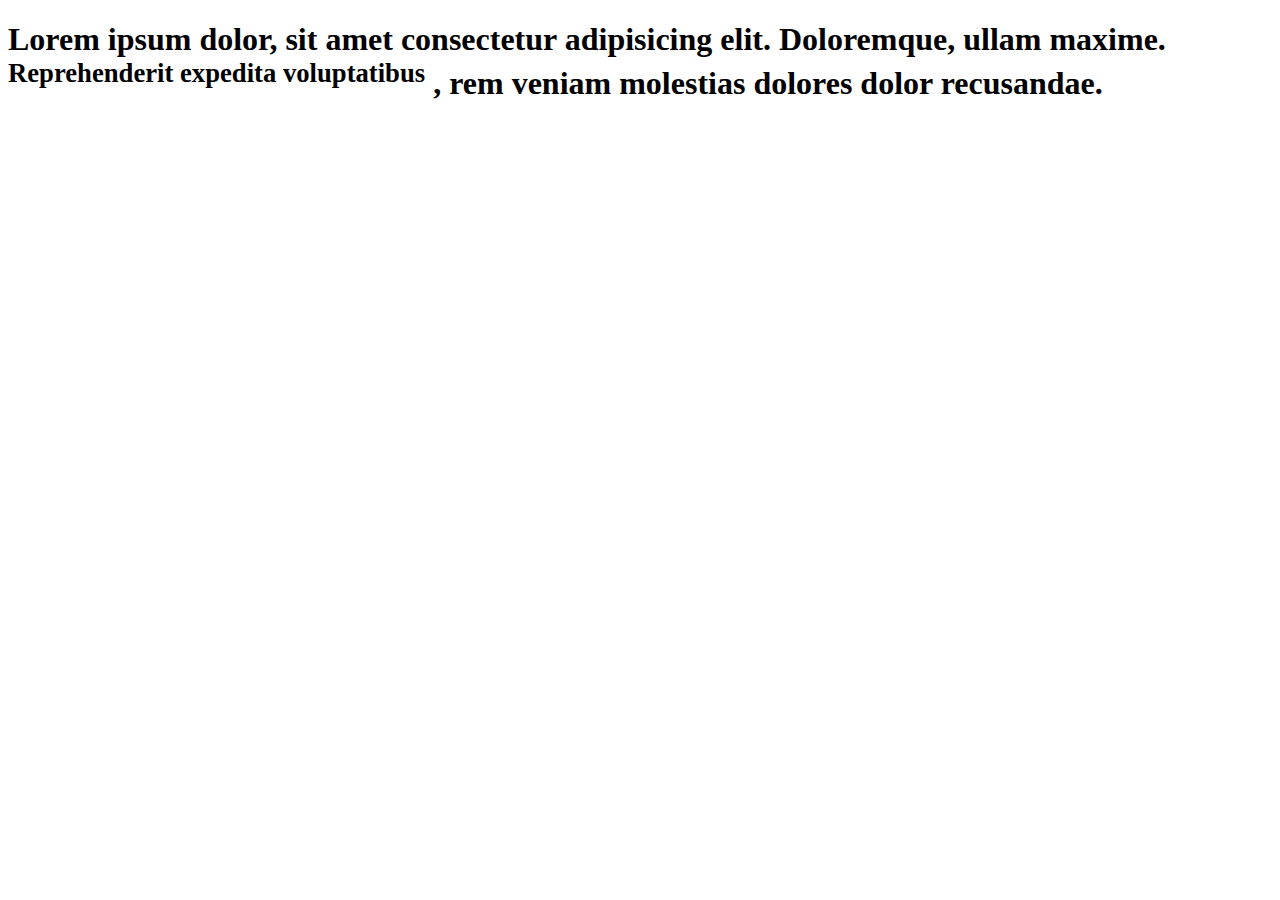
==== index.html @ c9a24b15 "first commit" ====
<!DOCTYPE html>
<html lang="en">
<head>
    <meta charset="UTF-8">
    <meta name="viewport" content="width=device-width, initial-scale=1.0">
    <meta http-equiv="X-UA-Compatible" content="ie=edge">
    <title>Document</title>
</head>
<body>
    <h1>Lorem ipsum dolor, sit amet consectetur adipisicing elit. Doloremque, ullam maxime. <br>
        <sup>Reprehenderit expedita voluptatibus</sup> , rem veniam molestias dolores dolor recusandae.</h1> <br>
</body>
</html>
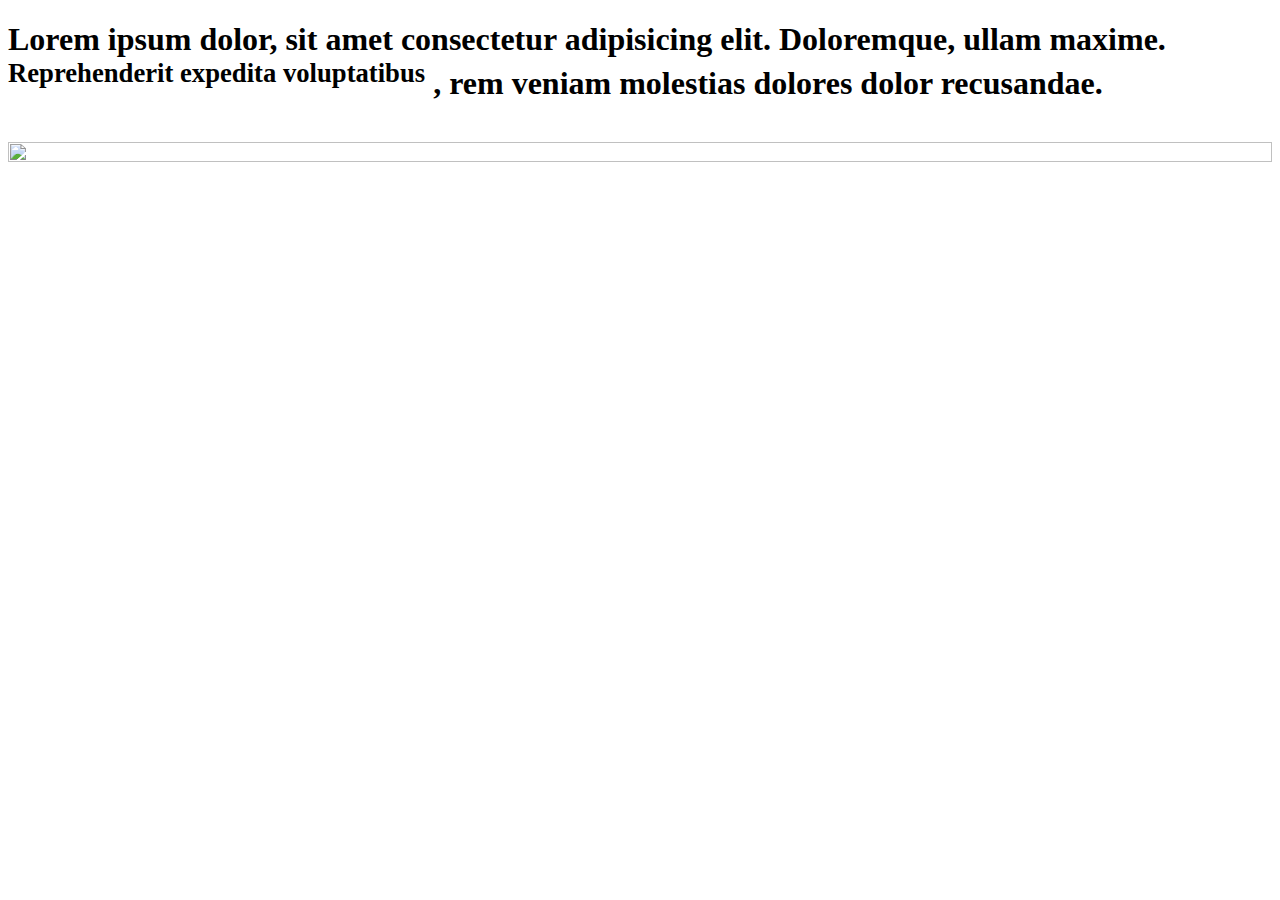
==== commit 99355503: "second commit" ====
--- a/index.html
+++ b/index.html
@@ -9,5 +9,6 @@
 <body>
     <h1>Lorem ipsum dolor, sit amet consectetur adipisicing elit. Doloremque, ullam maxime. <br>
         <sup>Reprehenderit expedita voluptatibus</sup> , rem veniam molestias dolores dolor recusandae.</h1> <br>
+        <img src="https://thumbor.forbes.com/thumbor/fit-in/416x416/filters%3Aformat%28jpg%29/https%3A%2F%2Fspecials-images.forbesimg.com%2Fimageserve%2F593618de31358e03e559df49%2F0x0.jpg%3Fbackground%3D000000%26cropX1%3D412%26cropX2%3D1823%26cropY1%3D81%26cropY2%3D1491" style="width: 100%; height: 100%;"> 
 </body>
 </html>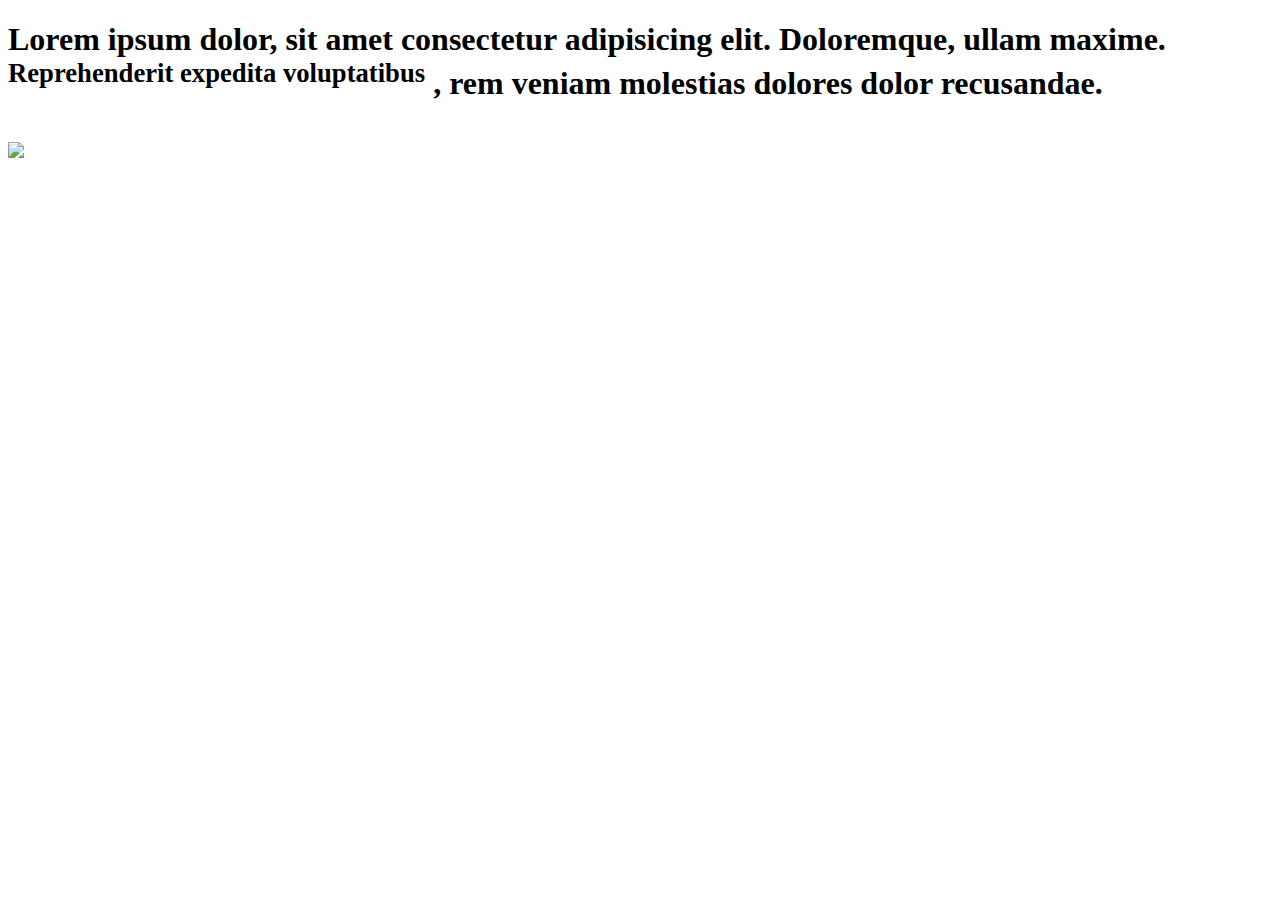
==== commit 413cdd65: "maih" ====
--- a/index.html
+++ b/index.html
@@ -9,6 +9,5 @@
 <body>
     <h1>Lorem ipsum dolor, sit amet consectetur adipisicing elit. Doloremque, ullam maxime. <br>
         <sup>Reprehenderit expedita voluptatibus</sup> , rem veniam molestias dolores dolor recusandae.</h1> <br>
-        <img src="https://thumbor.forbes.com/thumbor/fit-in/416x416/filters%3Aformat%28jpg%29/https%3A%2F%2Fspecials-images.forbesimg.com%2Fimageserve%2F593618de31358e03e559df49%2F0x0.jpg%3Fbackground%3D000000%26cropX1%3D412%26cropX2%3D1823%26cropY1%3D81%26cropY2%3D1491" style="width: 100%; height: 100%;"> 
-</body>
+        <img src= "https://img.championat.com/news/big/t/w/luka-donchich-mozhet-stat-mvp-nba_15744213091104520744.jpg">
 </html>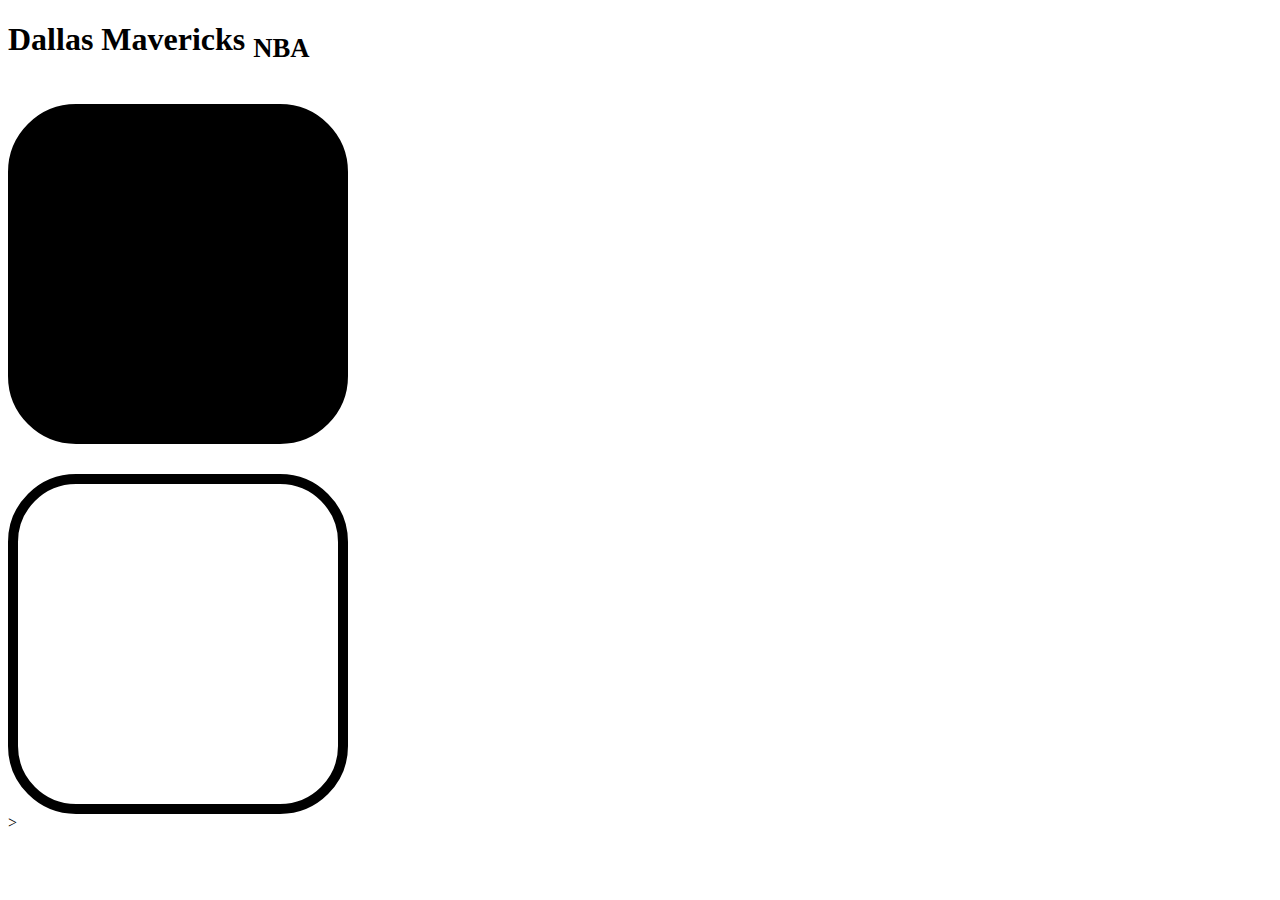
==== commit ba1c12ec: "2 lesson // class work" ====
--- a/index.html
+++ b/index.html
@@ -1,13 +1,21 @@
 <!DOCTYPE html>
 <html lang="en">
+
 <head>
+    <link rel="stylesheet" href="qw.css">
     <meta charset="UTF-8">
     <meta name="viewport" content="width=device-width, initial-scale=1.0">
     <meta http-equiv="X-UA-Compatible" content="ie=edge">
     <title>Document</title>
 </head>
+
 <body>
-    <h1>Lorem ipsum dolor, sit amet consectetur adipisicing elit. Doloremque, ullam maxime. <br>
-        <sup>Reprehenderit expedita voluptatibus</sup> , rem veniam molestias dolores dolor recusandae.</h1> <br>
-        <img src= "https://img.championat.com/news/big/t/w/luka-donchich-mozhet-stat-mvp-nba_15744213091104520744.jpg">
+    <h1>Dallas Mavericks <sub> NBA </sub></h1> <br>
+    <div class="Dirk"> 
+        <a href="index3.html"><div class="card1"> </div></a>
+        <a href="index2.html"><div class="card2"> </div></a >
+    </div>>
+
+</body>
+
 </html>--- a/qw.css
+++ b/qw.css
@@ -0,0 +1,16 @@
+.card1{
+    margin-bottom: 30px;
+    width: 20rem;
+    height: 20rem;
+    border: 10px solid black;
+    background-color: black;
+    background-image: url("https://thumbor.forbes.com/thumbor/fit-in/416x416/filters%3Aformat%28jpg%29/https%3A%2F%2Fspecials-images.forbesimg.com%2Fimageserve%2F593618de31358e03e559df49%2F0x0.jpg%3Fbackground%3D000000%26cropX1%3D412%26cropX2%3D1823%26cropY1%3D81%26cropY2%3D1491");
+    border-radius: 20%;
+}
+.card2{
+    width: 20rem;
+    height: 20rem;
+    border: 10px solid black; 
+    background: url("https://images2.minutemediacdn.com/image/fetch/w_736,h_485,c_fill,g_auto,f_auto/https%3A%2F%2Fthesmokingcuban.com%2Fwp-content%2Fuploads%2Fimagn-images%2F2017%2F07%2F11563278-850x560.jpeg") center;
+    border-radius: 20%;
+}
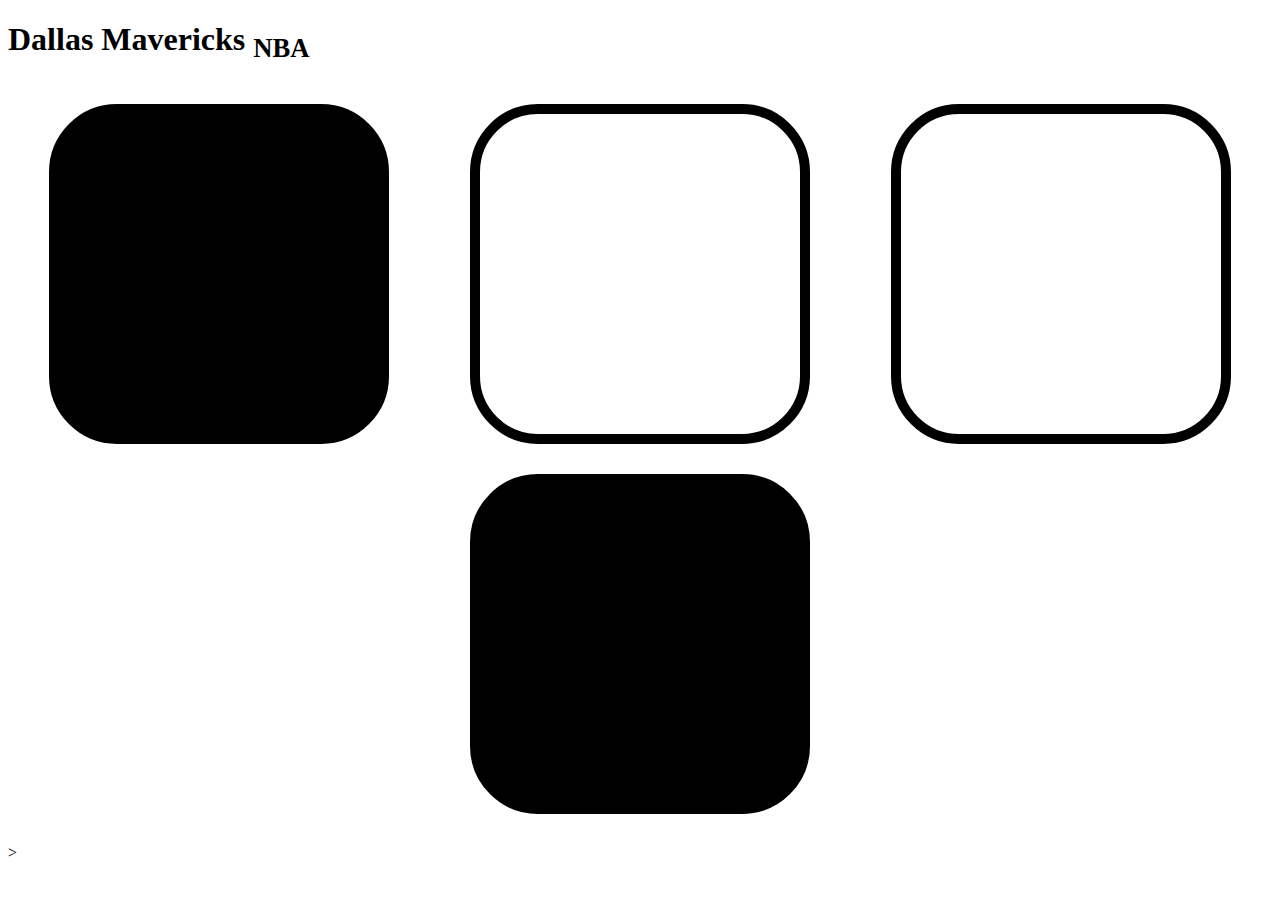
==== commit 4902971c: "homework №2" ====
--- a/index.html
+++ b/index.html
@@ -11,9 +11,11 @@
 
 <body>
     <h1>Dallas Mavericks <sub> NBA </sub></h1> <br>
-    <div class="Dirk"> 
-        <a href="index3.html"><div class="card1"> </div></a>
-        <a href="index2.html"><div class="card2"> </div></a >
+    <div class="Dallas"> 
+        <div class="player"><a href="index3.html"><div class="card1"> </div></a></div>
+        <div class="player"><a href="index2.html"><div class="card2"> </div></a ></div>
+        <div class="player"><a href="index4.html"><div class="card3"> </div></a></div>
+        <div class="player"><a href="index5.html"><div class="card4"> </div></a></div>
     </div>>
 
 </body>
--- a/qw.css
+++ b/qw.css
@@ -1,5 +1,10 @@
+.Dallas{
+    width: 100%;
+    display: flex;
+    justify-content: space-around;
+    flex-wrap: wrap;
+}
 .card1{
-    margin-bottom: 30px;
     width: 20rem;
     height: 20rem;
     border: 10px solid black;
@@ -14,3 +19,26 @@
     background: url("https://images2.minutemediacdn.com/image/fetch/w_736,h_485,c_fill,g_auto,f_auto/https%3A%2F%2Fthesmokingcuban.com%2Fwp-content%2Fuploads%2Fimagn-images%2F2017%2F07%2F11563278-850x560.jpeg") center;
     border-radius: 20%;
 }
+.card3{
+    width: 20rem;
+    height: 20rem;
+    border: 10px solid black;
+    background-color: black;
+    background: url("https://allbasketball.org/templates/AB2014/images/players/260x190/kristaps-porzingis.png") center no-repeat;
+    border-radius: 20%;
+}
+.card4{
+    width: 20rem;
+    height: 20rem;
+    border: 10px solid black;
+    background-color: black;
+    background-image: url("https://s017.radikal.ru/i419/1305/05/5b72396e4ab0.jpg");
+    border-radius: 20%;
+}
+.player{
+    margin-bottom: 30px;
+
+}
+.player:hover{
+    transform: scale(1.1);
+}
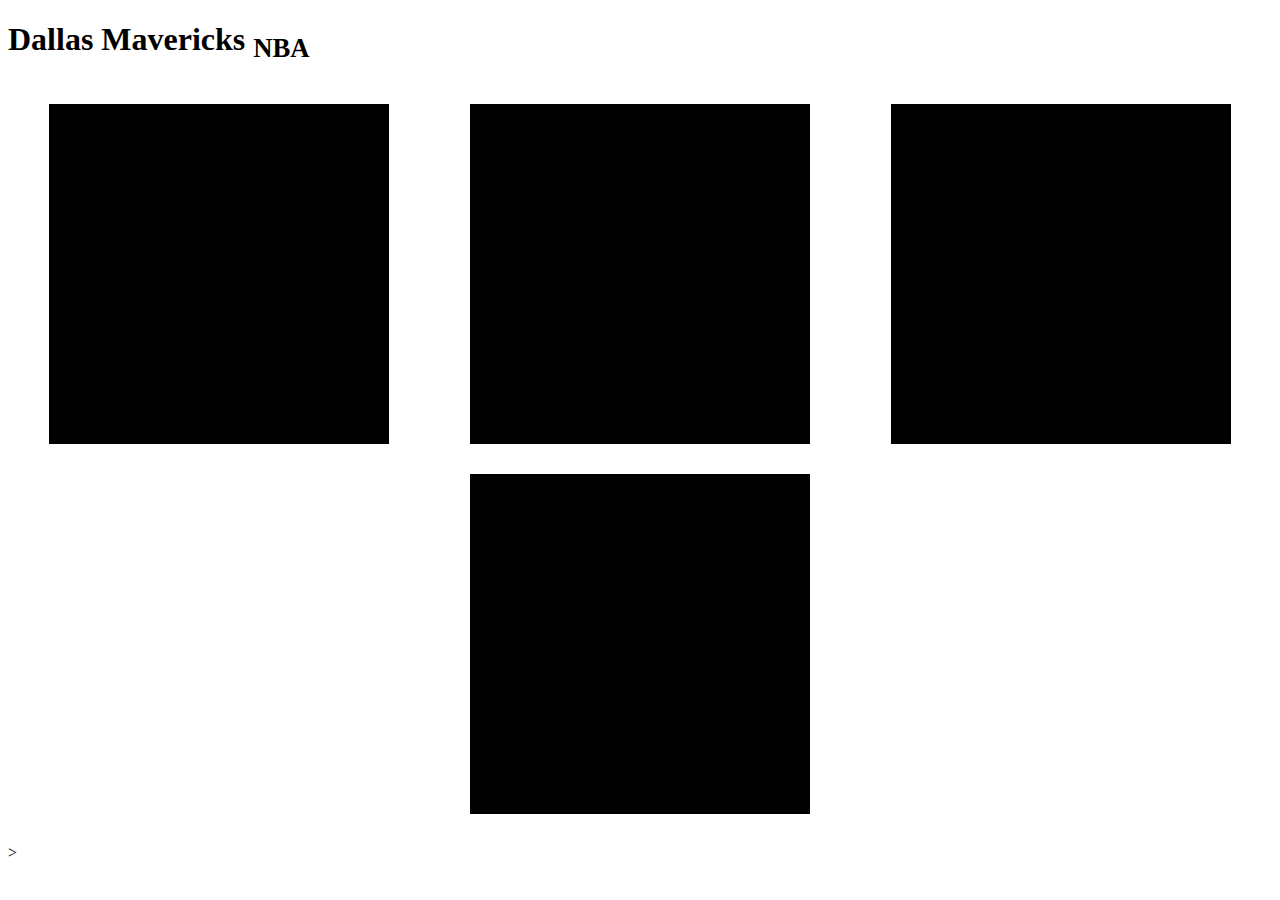
==== commit 8ef262ce: "homework №2" ====
--- a/index.html
+++ b/index.html
@@ -12,10 +12,10 @@
 <body>
     <h1>Dallas Mavericks <sub> NBA </sub></h1> <br>
     <div class="Dallas"> 
-        <div class="player"><a href="index3.html"><div class="card1"> </div></a></div>
-        <div class="player"><a href="index2.html"><div class="card2"> </div></a ></div>
-        <div class="player"><a href="index4.html"><div class="card3"> </div></a></div>
-        <div class="player"><a href="index5.html"><div class="card4"> </div></a></div>
+        <div class="player"><a href="index3.html"><div class="card"><img src="https://thumbor.forbes.com/thumbor/fit-in/416x416/filters%3Aformat%28jpg%29/https%3A%2F%2Fspecials-images.forbesimg.com%2Fimageserve%2F593618de31358e03e559df49%2F0x0.jpg%3Fbackground%3D000000%26cropX1%3D412%26cropX2%3D1823%26cropY1%3D81%26cropY2%3D1491" alt=""></div></a></div>
+        <div class="player"><a href="index2.html"><div class="card"><img src="https://www.mavs.com/wp-content/uploads/2019/07/Luka-Cutout.png" alt=""></div></a ></div>
+        <div class="player"><a href="index4.html"><div class="card"><img src="https://allbasketball.org/templates/AB2014/images/players/260x190/kristaps-porzingis.png" alt=""></div></a></div>
+        <div class="player"><a href="index5.html"><div class="card"><img src="https://s017.radikal.ru/i419/1305/05/5b72396e4ab0.jpg" alt=""></div></a></div>
     </div>>
 
 </body>
--- a/qw.css
+++ b/qw.css
@@ -4,36 +4,17 @@
     justify-content: space-around;
     flex-wrap: wrap;
 }
-.card1{
+img{
+    max-width: 100%;
+    max-height: 100%;
+    display: block; 
+}
+.card{
     width: 20rem;
     height: 20rem;
     border: 10px solid black;
     background-color: black;
-    background-image: url("https://thumbor.forbes.com/thumbor/fit-in/416x416/filters%3Aformat%28jpg%29/https%3A%2F%2Fspecials-images.forbesimg.com%2Fimageserve%2F593618de31358e03e559df49%2F0x0.jpg%3Fbackground%3D000000%26cropX1%3D412%26cropX2%3D1823%26cropY1%3D81%26cropY2%3D1491");
-    border-radius: 20%;
-}
-.card2{
-    width: 20rem;
-    height: 20rem;
-    border: 10px solid black; 
-    background: url("https://images2.minutemediacdn.com/image/fetch/w_736,h_485,c_fill,g_auto,f_auto/https%3A%2F%2Fthesmokingcuban.com%2Fwp-content%2Fuploads%2Fimagn-images%2F2017%2F07%2F11563278-850x560.jpeg") center;
-    border-radius: 20%;
-}
-.card3{
-    width: 20rem;
-    height: 20rem;
-    border: 10px solid black;
-    background-color: black;
-    background: url("https://allbasketball.org/templates/AB2014/images/players/260x190/kristaps-porzingis.png") center no-repeat;
-    border-radius: 20%;
-}
-.card4{
-    width: 20rem;
-    height: 20rem;
-    border: 10px solid black;
-    background-color: black;
-    background-image: url("https://s017.radikal.ru/i419/1305/05/5b72396e4ab0.jpg");
-    border-radius: 20%;
+    /* border-radius: 20%; */
 }
 .player{
     margin-bottom: 30px;
